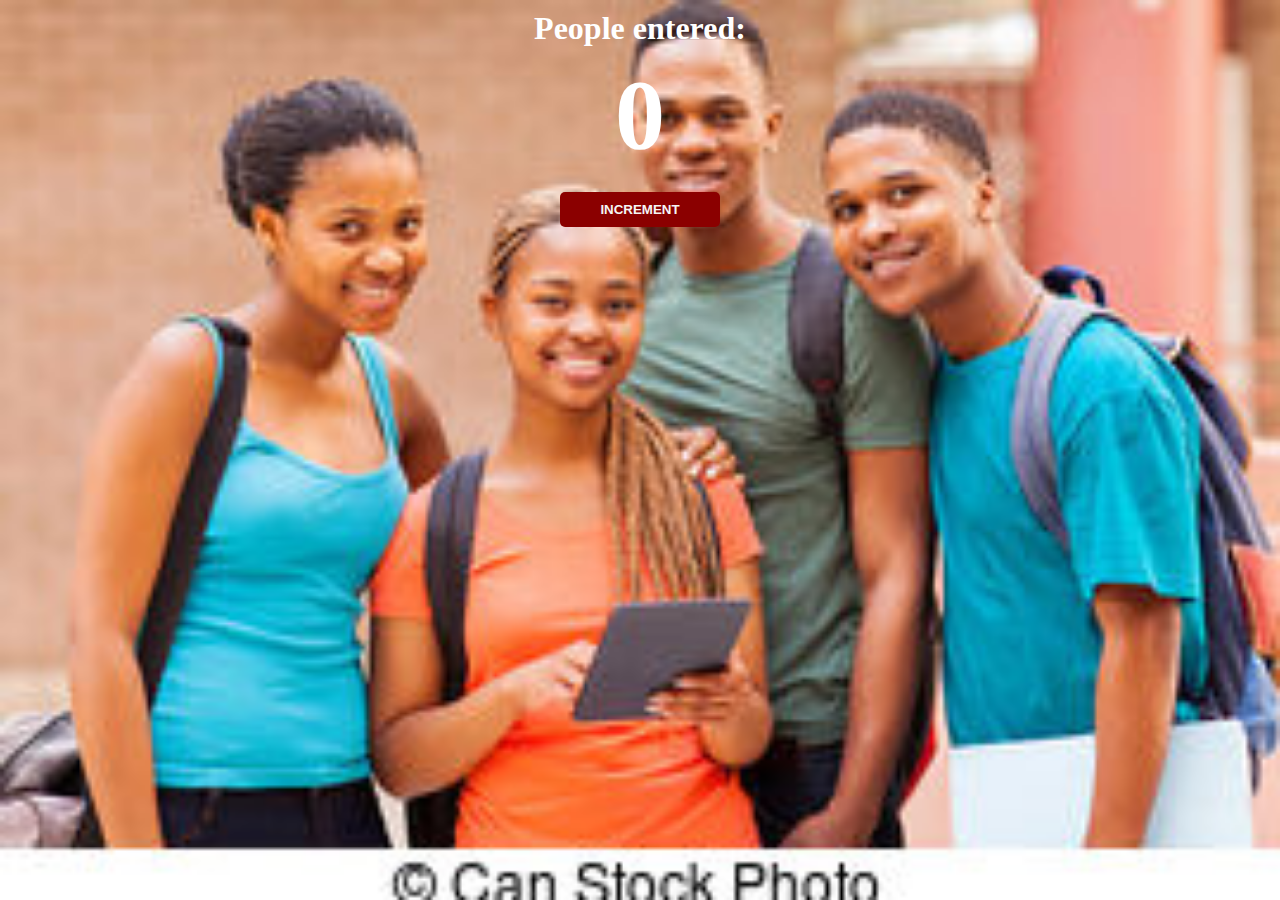
==== section 1/index.html @ 247cdcd8 "Projet js pour le comptage des passager dans un métro" ====
<!DOCTYPE html>
<html lang="en">
<head>
    <meta charset="UTF-8">
    <meta name="viewport" content="width=device-width, initial-scale=1.0">
    <link rel="stylesheet" href="index.css">
    <title>Section 1</title>
</head>
<body>
    <h1>People entered:</h1>
    <h2 id = 'count'>0</h2>
   <!--  creation du button d'incrementation avec id = increment-->
    <button id="increment-btn" onclick="increment();">INCREMENT</button>
    <script src="index.js"></script>
</body>
</html>
---- section 1/index.css ----
body{
    background-image: url("p4.jpg");
    background-size: cover;
    font-family: Georgia, 'Times New Roman', Times, serif;
    font-weight: bolder;
    text-align: center;
    color: white;
}

h1 {
    margin-top: 10px;
    margin-bottom: 10px;
}

h2 {
    font-size: 100px;
    margin-top: 0;
    margin-bottom: 20px;
}

button {
    border: none;
    padding-top: 10px;
    padding-bottom: 10px;
    color: whitesmoke;
    width: 10rem;
    font-weight: bold;
    margin-bottom: 5px;
    border-radius: 5px;
}
#increment-btn {
    background: darkred;
}
#save-btn {
   background: darkred; 
}
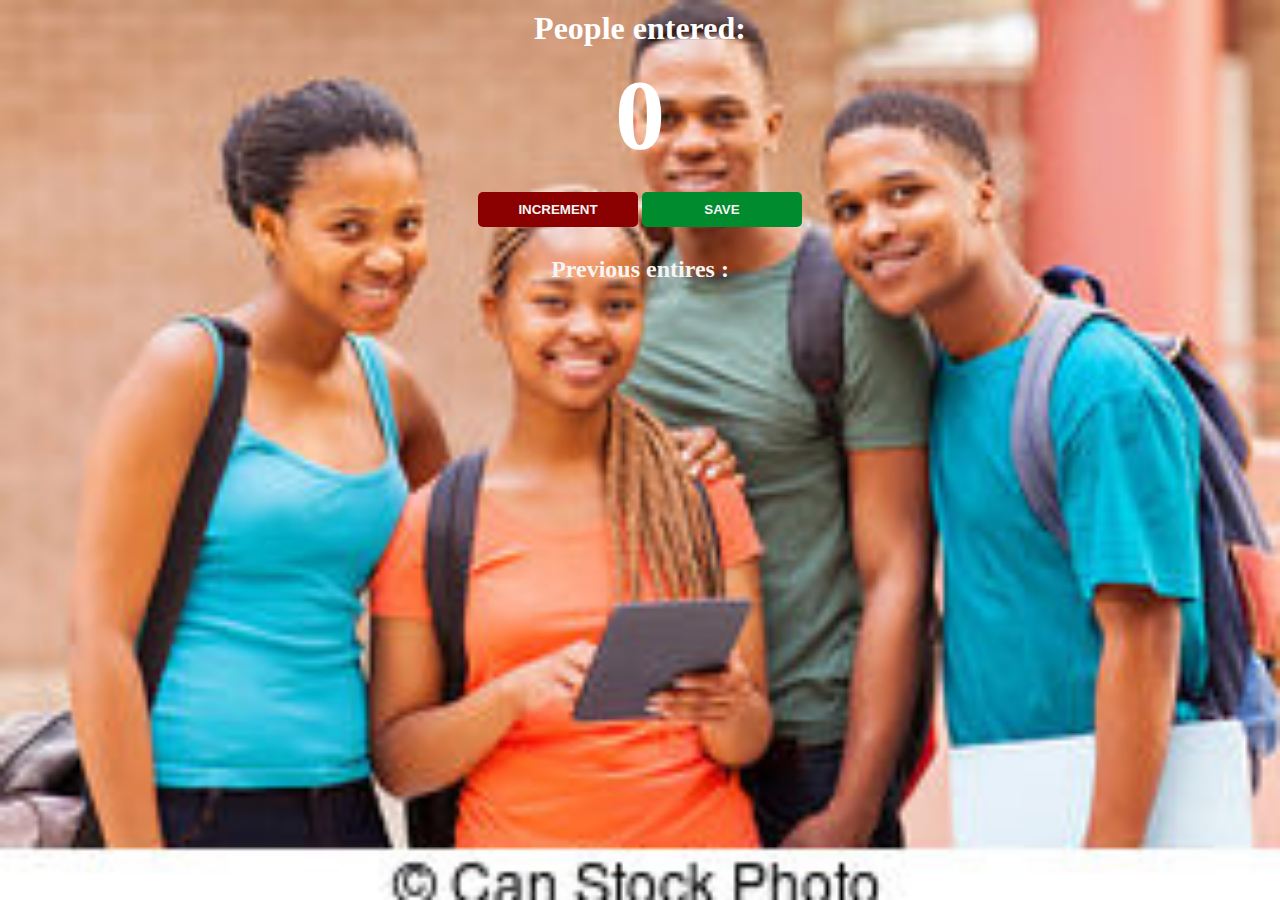
==== commit 0bc93062: "mon premier projet javaScript intégration continu CI" ====
--- a/section 1/index.html
+++ b/section 1/index.html
@@ -9,8 +9,11 @@
 <body>
     <h1>People entered:</h1>
     <h2 id = 'count'>0</h2>
+    <h3 id = 'welcomEl'></h3>
    <!--  creation du button d'incrementation avec id = increment-->
     <button id="increment-btn" onclick="increment();">INCREMENT</button>
+    <button id="save-btn" onclick="save();">SAVE</button>
+    <p id="save-el"> Previous entires : </p>
     <script src="index.js"></script>
 </body>
 </html>--- a/section 1/index.css
+++ b/section 1/index.css
@@ -32,5 +32,10 @@
     background: darkred;
 }
 #save-btn {
-   background: darkred; 
+   background: rgb(0, 139, 46); 
+}
+
+p {
+    font-size: 1.5rem;
+    color: whitesmoke
 }